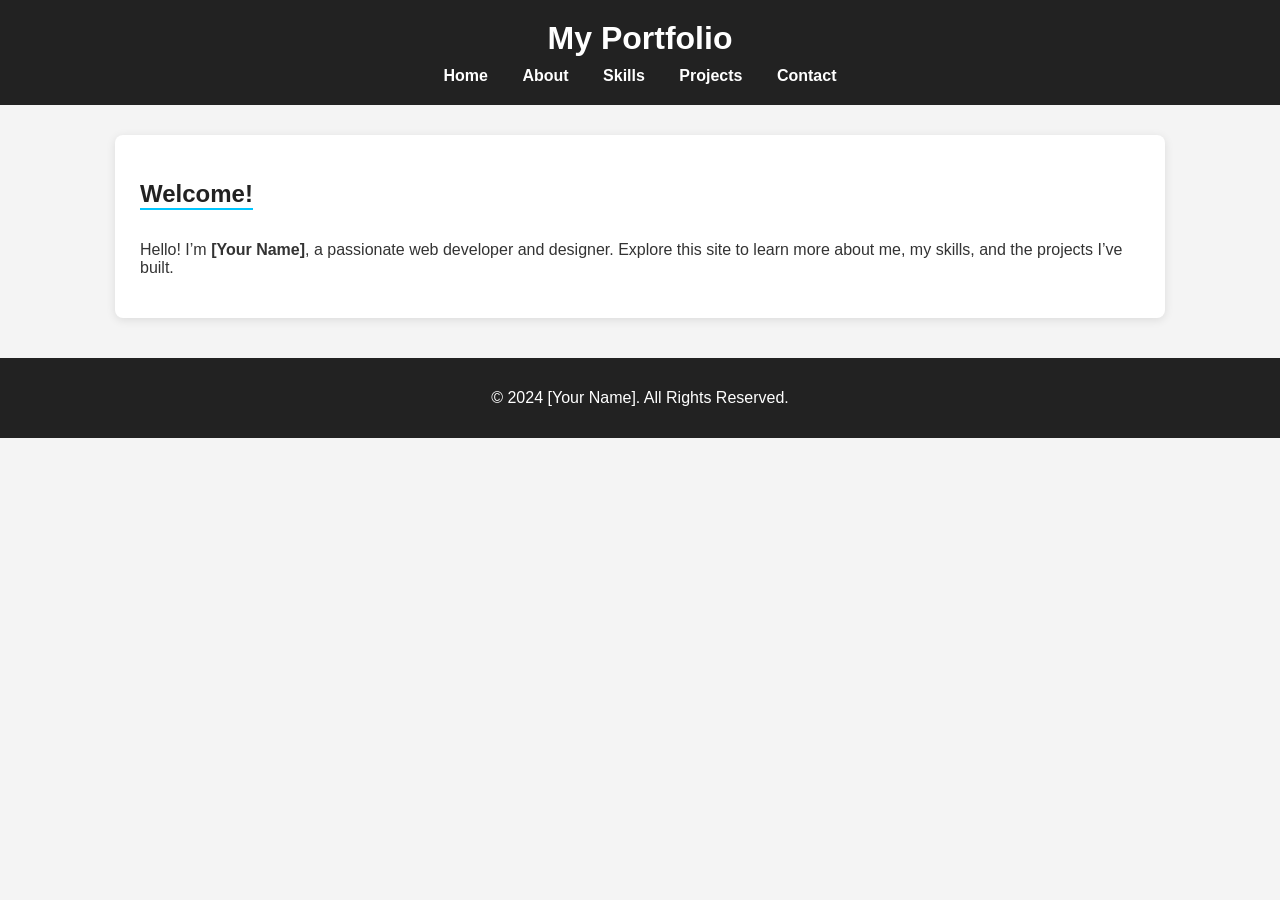
==== index.html @ c7c55fbf "Create index.html" ====
<!DOCTYPE html>
<html lang="en">
<head>
  <meta charset="UTF-8" />
  <meta name="viewport" content="width=device-width, initial-scale=1.0" />
  <title>My Portfolio | Home</title>
  <link rel="stylesheet" href="style.css" />
</head>
<body>
  <header>
    <h1>My Portfolio</h1>
    <nav>
      <a href="index.html">Home</a>
      <a href="about.html">About</a>
      <a href="skills.html">Skills</a>
      <a href="projects.html">Projects</a>
      <a href="contact.html">Contact</a>
    </nav>
  </header>

  <div class="container">
    <h2>Welcome!</h2>
    <p>Hello! I’m <strong>[Your Name]</strong>, a passionate web developer and designer. 
    Explore this site to learn more about me, my skills, and the projects I’ve built.</p>
  </div>

  <footer>
    <p>&copy; 2024 [Your Name]. All Rights Reserved.</p>
  </footer>
</body>
</html>
---- style.css ----
/* ---------- Global Styles ---------- */
body {
  font-family: Arial, sans-serif;
  margin: 0;
  background-color: #f4f4f4;
  color: #333;
}

header {
  background: #222;
  color: #fff;
  padding: 20px 0;
  text-align: center;
}

header h1 {
  margin: 0;
}

nav {
  margin-top: 10px;
}

nav a {
  color: #fff;
  text-decoration: none;
  margin: 0 15px;
  font-weight: bold;
}

nav a:hover {
  color: #00c6ff;
}

/* ---------- Main Content ---------- */
.container {
  width: 90%;
  max-width: 1000px;
  margin: 30px auto;
  background: #fff;
  padding: 25px;
  border-radius: 8px;
  box-shadow: 0 2px 10px rgba(0, 0, 0, 0.1);
}

h2 {
  color: #222;
  border-bottom: 2px solid #00c6ff;
  display: inline-block;
  margin-bottom: 15px;
}

footer {
  background: #222;
  color: #fff;
  text-align: center;
  padding: 15px 0;
  margin-top: 40px;
}

/* ---------- Forms ---------- */
form {
  display: flex;
  flex-direction: column;
}

form input, form textarea {
  margin: 10px 0;
  padding: 10px;
  border: 1px solid #ccc;
  border-radius: 5px;
}

form button {
  background-color: #00c6ff;
  color: white;
  border: none;
  padding: 12px;
  border-radius: 5px;
  cursor: pointer;
}

form button:hover {
  background-color: #009bd1;
}
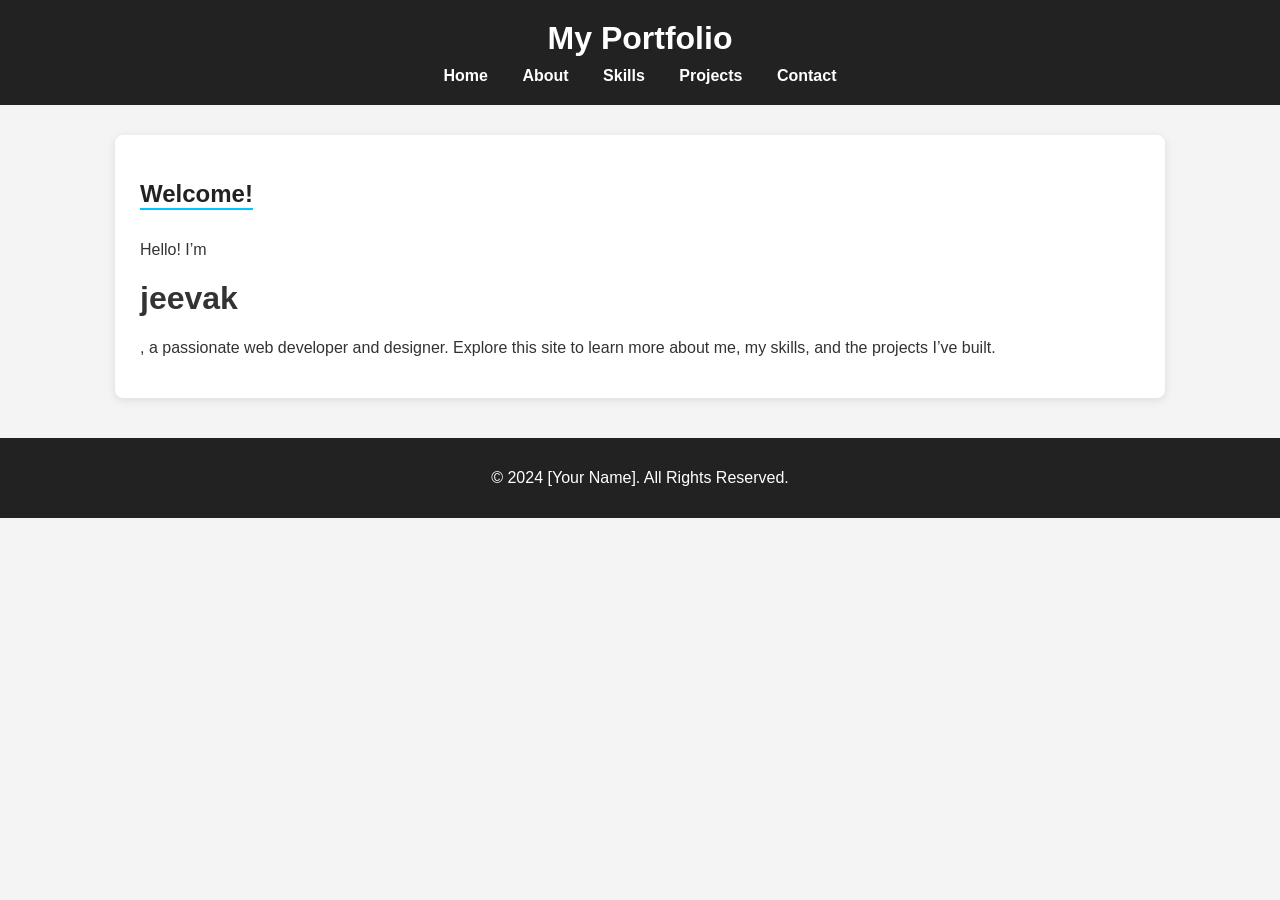
==== commit 776a51f1: "Update index.html" ====
--- a/index.html
+++ b/index.html
@@ -20,7 +20,7 @@
 
   <div class="container">
     <h2>Welcome!</h2>
-    <p>Hello! I’m <strong>[Your Name]</strong>, a passionate web developer and designer. 
+    <p>Hello! I’m <h1> jeevak</h1>, a passionate web developer and designer. 
     Explore this site to learn more about me, my skills, and the projects I’ve built.</p>
   </div>
 
